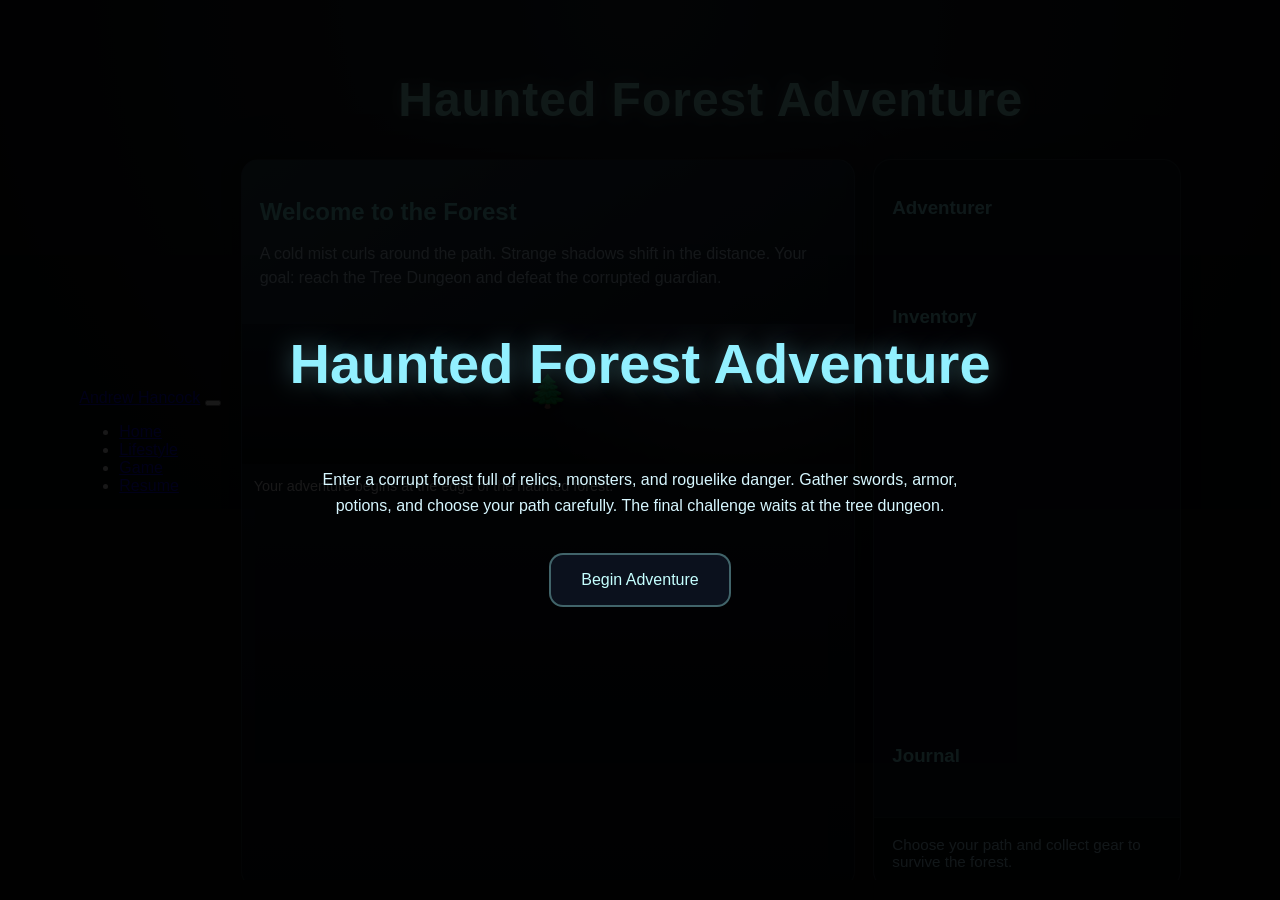
==== game.html @ a0ce8744 "Add files via upload" ====
<!DOCTYPE html>
<html lang="en">
<head>
    <meta charset="UTF-8">
    <meta name="viewport" content="width=device-width, initial-scale=1.0">
    <title>Haunted Forest Adventure</title>
    <style>
        html, body {
            height: 100%;
            margin: 0;
            padding: 0;
            overflow: hidden;
        }

        * {
            box-sizing: border-box;
        }

        body {
            background: radial-gradient(circle at top, #1b2735 0%, #090a0f 60%);
            color: #f0f0f5;
            font-family: 'Segoe UI', Tahoma, Geneva, Verdana, sans-serif;
            display: flex;
            justify-content: center;
            align-items: center;
            padding: 20px;
        }

        .container {
            width: 100%;
            max-width: 980px;
            height: 100%;
            max-height: 100%;
            padding: 20px;
            overflow: hidden;
        }

        .title {
            text-align: center;
            margin-bottom: 15px;
        }

        .title h1 {
            font-size: 3rem;
            letter-spacing: 1px;
            color: #a6fffa;
            text-shadow: 0 0 16px rgba(166, 255, 250, 0.4);
        }

        .game-board {
            display: grid;
            grid-template-columns: 3fr 1.5fr;
            gap: 18px;
            align-items: stretch;
            height: calc(100% - 90px);
        }

        .scene,
        .panel {
            background: rgba(15, 18, 32, 0.92);
            border: 1px solid rgba(166, 255, 250, 0.15);
            border-radius: 18px;
            box-shadow: 0 0 40px rgba(0, 0, 0, 0.35);
            overflow: hidden;
        }

        .scene {
            display: flex;
            flex-direction: column;
            height: 100%;
        }

        .scene-header {
            background: linear-gradient(135deg, rgba(166,255,250,0.16), rgba(0,0,0,0.1));
            padding: 18px;
        }

        .scene-header h2 {
            margin-bottom: 6px;
            color: #84ffff;
        }

        .scene-header p {
            line-height: 1.5;
            color: #cde8ff;
        }

        .visual {
            background: radial-gradient(circle at 80% 20%, rgba(255,255,255,0.1), transparent 40%),
                        linear-gradient(180deg, rgba(20, 34, 58, 0.98), rgba(6, 8, 12, 0.9));
            flex: 0 0 140px;
            position: relative;
            padding: 12px;
            color: #fff;
            display: grid;
            place-items: center;
            font-size: 2rem;
            text-shadow: 0 0 12px rgba(0, 0, 0, 0.75);
            font-family: 'Courier New', monospace;
            overflow: hidden;
        }

        .visual::before {
            content: '';
            position: absolute;
            inset: 0;
            background: url('data:image/svg+xml,%3Csvg xmlns="http://www.w3.org/2000/svg" width="400" height="400" viewBox="0 0 400 400"%3E%3Cpath fill="none" stroke="rgba(166,255,250,0.08)" stroke-width="1" d="M0 200c100-80 200 80 400 0"/%3E%3C/svg%3E') center/contain no-repeat;
            opacity: 0.25;
        }

        .visual-content {
            position: relative;
            z-index: 2;
            text-align: center;
            line-height: 1.2;
            white-space: pre-wrap;
            word-wrap: break-word;
        }

        .description {
            padding: 12px;
            line-height: 1.5;
            font-size: 0.9rem;
            flex: 0 0 auto;
            max-height: 70px;
            overflow-y: auto;
        }

        .actions {
            display: grid;
            gap: 10px;
            padding: 12px;
            flex: 1;
            overflow-y: auto;
            min-height: 0;
        }

        .action-button,
        .menu-button,
        .replay-button {
            width: 100%;
            padding: 14px 18px;
            border: 1px solid rgba(166,255,250,0.25);
            border-radius: 12px;
            background: rgba(13, 15, 20, 0.88);
            color: #a9ffff;
            cursor: pointer;
            font-size: 1rem;
            transition: transform 0.2s ease, background 0.2s ease, box-shadow 0.2s ease;
            text-align: left;
        }

        .action-button:hover,
        .menu-button:hover,
        .replay-button:hover {
            transform: translateY(-1px);
            background: rgba(24, 39, 62, 0.98);
            box-shadow: 0 0 20px rgba(166, 255, 250, 0.2);
        }

        .action-button:disabled {
            opacity: 0.45;
            cursor: not-allowed;
        }

        .panel {
            display: grid;
            grid-template-rows: auto 1fr auto;
            height: 100%;
        }

        .status,
        .log,
        .inventory {
            padding: 18px;
            overflow: auto;
        }

        .status h3,
        .log h3,
        .inventory h3 {
            margin-bottom: 12px;
            color: #8ff7ff;
        }

        .status-list,
        .inventory-list,
        .log-list {
            list-style: none;
            display: grid;
            gap: 10px;
        }

        .status-list li,
        .inventory-list li,
        .log-list li {
            padding: 14px;
            border: 1px solid rgba(166,255,250,0.12);
            border-radius: 12px;
            background: rgba(7, 10, 16, 0.72);
            line-height: 1.4;
            font-size: 0.95rem;
        }

        .panel-footer {
            padding: 18px;
            border-top: 1px solid rgba(166,255,250,0.12);
            background: rgba(4, 6, 11, 0.9);
            font-size: 0.95rem;
            color: #b2e9ff;
        }

        .menu {
            position: fixed;
            inset: 0;
            background: rgba(0,0,0,0.9);
            display: flex;
            justify-content: center;
            align-items: center;
            z-index: 1000;
            flex-direction: column;
            gap: 18px;
            padding: 30px;
            text-align: center;
        }

        .menu h1 {
            font-size: 3.5rem;
            color: #92f0ff;
            text-shadow: 0 0 25px rgba(146, 240, 255, 0.35);
        }

        .menu p {
            max-width: 640px;
            color: #d7f7ff;
            line-height: 1.6;
        }

        .menu-buttons {
            display: flex;
            gap: 16px;
            flex-wrap: wrap;
            justify-content: center;
        }

        .difficulty-btn,
        .replay-button {
            padding: 16px 30px;
            border: 2px solid rgba(166,255,250,0.35);
            border-radius: 14px;
            background: rgba(12, 18, 31, 0.96);
            color: #c5ffff;
            font-size: 1rem;
            cursor: pointer;
            transition: transform 0.2s ease, background 0.2s ease;
        }

        .difficulty-btn:hover,
        .replay-button:hover {
            transform: translateY(-2px);
            background: rgba(26, 58, 87, 0.96);
        }

        .hidden {
            display: none !important;
        }

        .screen-forest {
            background: linear-gradient(180deg, rgba(22, 35, 58, 0.95), rgba(5, 8, 16, 1));
        }

        .screen-path {
            background: linear-gradient(180deg, rgba(30, 44, 70, 0.95), rgba(8, 11, 18, 1));
        }

        .screen-boss {
            background: linear-gradient(180deg, rgba(75, 12, 14, 0.95), rgba(16, 7, 12, 1));
        }

        .screen-combat {
            background: linear-gradient(180deg, rgba(52, 12, 67, 0.95), rgba(8, 5, 17, 1));
        }

        .log-list {
            max-height: 220px;
            overflow-y: auto;
        }

        .log-list li span {
            color: #a3f7bc;
            font-weight: 700;
        }

        @media (max-width: 950px) {
            .game-board {
                grid-template-columns: 1fr;
            }
            .panel {
                margin-top: 16px;
            }
        }
    </style>
</head>
<body>
    <nav class="navbar navbar-expand-lg navbar-dark bg-dark">
        <div class="container-fluid">
            <a class="navbar-brand" href="Home.html">Andrew Hancock</a>
            <button class="navbar-toggler" type="button" data-bs-toggle="collapse" data-bs-target="#navbarNav" aria-controls="navbarNav" aria-expanded="false" aria-label="Toggle navigation">
                <span class="navbar-toggler-icon"></span>
            </button>
            <div class="collapse navbar-collapse" id="navbarNav">
                <ul class="navbar-nav ms-auto">
                    <li class="nav-item"><a class="nav-link" href="Home.html">Home</a></li>
                    <li class="nav-item"><a class="nav-link" href="Hobby.html">Lifestyle</a></li>
                    <li class="nav-item"><a class="nav-link active" aria-current="page" href="game.html">Game</a></li>
                    <li class="nav-item"><a class="nav-link" href="Resume.html">Resume</a></li>
                </ul>
            </div>
        </div>
    </nav>
    <div class="container">
        <div class="title">
            <h1>Haunted Forest Adventure</h1>
        </div>

        <div class="game-board">
            <div class="scene screen-forest" id="scene">
                <div class="scene-header">
                    <h2 id="scene-title">Welcome to the Forest</h2>
                    <p id="scene-description">A cold mist curls around the path. Strange shadows shift in the distance. Your goal: reach the Tree Dungeon and defeat the corrupted guardian.</p>
                </div>
                <div class="visual" id="visual">
                    <div class="visual-content" id="visual-content">🌲</div>
                </div>
                <div class="description" id="scene-text">Your adventure begins at the edge of the haunted forest.</div>
                <div class="actions" id="action-buttons"></div>
            </div>

            <div class="panel">
                <div class="status">
                    <h3>Adventurer</h3>
                    <ul class="status-list" id="status-list"></ul>
                </div>
                <div class="inventory">
                    <h3>Inventory</h3>
                    <ul class="inventory-list" id="inventory-list"></ul>
                </div>
                <div class="log">
                    <h3>Journal</h3>
                    <ul class="log-list" id="log-list"></ul>
                </div>
                <div class="panel-footer" id="panel-footer">Choose your path and collect gear to survive the forest.</div>
            </div>
        </div>
    </div>

    <div id="menu" class="menu">
        <h1>Haunted Forest Adventure</h1>
        <p>Enter a corrupt forest full of relics, monsters, and roguelike danger. Gather swords, armor, potions, and choose your path carefully. The final challenge waits at the tree dungeon.</p>
        <div class="menu-buttons">
            <button class="replay-button" onclick="startAdventure()">Begin Adventure</button>
        </div>
    </div>

    <div id="winScreen" class="menu hidden">
        <h1>VICTORY</h1>
        <p id="win-text"></p>
        <button class="replay-button" onclick="restartGame()">Play Again</button>
    </div>

    <div id="loseScreen" class="menu hidden">
        <h1>DEFEAT</h1>
        <p id="lose-text"></p>
        <button class="replay-button" onclick="restartGame()">Try Again</button>
    </div>

    <script>
        const sceneTitle = document.getElementById('scene-title');
        const sceneDesc = document.getElementById('scene-description');
        const sceneText = document.getElementById('scene-text');
        const visualContent = document.getElementById('visual-content');
        const scene = document.getElementById('scene');
        const actionButtons = document.getElementById('action-buttons');
        const statusList = document.getElementById('status-list');
        const inventoryList = document.getElementById('inventory-list');
        const logList = document.getElementById('log-list');
        const panelFooter = document.getElementById('panel-footer');
        const menu = document.getElementById('menu');
        const winScreen = document.getElementById('winScreen');
        const loseScreen = document.getElementById('loseScreen');
        const winText = document.getElementById('win-text');
        const loseText = document.getElementById('lose-text');

        let gameState = 'menu';
        let difficulty = 'normal';
        let turnCount = 0;
        let score = 0;
        let stageProgress = 0;
        let playerX = 0;
        let playerY = 0;
        let investigationsLeft = 0;
        const progressThresholds = [2, 3, Infinity];

        const player = {
            name: 'Warden',
            health: 35,
            maxHealth: 35,
            attack: 6,
            defense: 2,
            gold: 0,
            potionCount: 2,
            weapon: { name: 'Rusty Sword', attack: 2 },
            armor: { name: 'Torn Cloak', defense: 1 },
            relic: null,
            inventory: []
        };

        const stages = [
            { id: 'forest', title: 'Forest Edge', description: 'The haunted forest looms ahead. Fallen trees and glowing eyes watch you. Choose your first path.', icon: '🌲', style: 'screen-forest' },
            { id: 'path', title: 'Twisted Trail', description: 'A narrow trail twists through rotten roots. You can search for gear, avoid danger, or push deeper.', icon: '🪓', style: 'screen-path' },
            { id: 'dungeon', title: 'Tree Dungeon', description: 'An ancient tree dungeon pulses with corruption at its heart. A terrible boss waits beyond the root gate.', icon: '🌳', style: 'screen-boss' }
        ];

        const enemies = {
            wandering: {
                name: 'Wraith',
                health: 18,
                attack: 5,
                defense: 1,
                icon: '👻',
                moves: [
                    { name: 'Ethereal Clutch', damageModifier: 0, text: 'it reaches through your mind with chilling fingers.' },
                    { name: 'Spectral Slash', damageModifier: 2, text: 'a blade of shadow slashes at you.' },
                    { name: 'Haunting Wail', damageModifier: 1, text: 'a piercing cry rattles your bones.' }
                ]
            },
            stalker: {
                name: 'Corrupt Wolf',
                health: 22,
                attack: 6,
                defense: 2,
                icon: '🐺',
                moves: [
                    { name: 'Pouncing Dash', damageModifier: 1, text: 'it lunges with savage speed.' },
                    { name: 'Savage Bite', damageModifier: 2, text: 'its teeth tear at your flesh.' },
                    { name: 'Wolf Howl', damageModifier: 0, text: 'it howls and prepares a strike.' }
                ]
            },
            guardian: {
                name: 'Root Guardian',
                health: 45,
                attack: 9,
                defense: 4,
                icon: '🌿',
                moves: [
                    { name: 'Root Slam', damageModifier: 3, text: 'massive roots smash the earth.' },
                    { name: 'Vine Lash', damageModifier: 2, text: 'vines whip around you.' },
                    { name: 'Spore Burst', damageModifier: 1, text: 'toxic spores cloud the air.' }
                ]
            },
            boss: {
                name: 'Tree Lord',
                health: 70,
                attack: 12,
                defense: 5,
                icon: '🌳',
                moves: [
                    { name: 'Twisting Roots', damageModifier: 4, text: 'root tendrils crush your shield.' },
                    { name: 'Corrupt Roar', damageModifier: 2, text: 'a terrifying roar shakes your resolve.' },
                    { name: 'Nightmare Grasp', damageModifier: 3, text: 'corruption claws at your soul.' },
                    { name: 'Life Drain', damageModifier: 0, effect: 'heal', text: 'it draws energy back into its roots.' }
                ]
            }
        };

        const lootItems = [
            { type: 'weapon', name: 'Iron Sword', attack: 4, rarity: 'common' },
            { type: 'weapon', name: 'Silver Blade', attack: 6, rarity: 'rare' },
            { type: 'armor', name: 'Leather Vest', defense: 3, rarity: 'common' },
            { type: 'armor', name: 'Enchanted Guard', defense: 5, rarity: 'rare' },
            { type: 'potion', name: 'Healing Potion', heal: 14, rarity: 'common' },
            { type: 'relic', name: 'Forest Charm', effect: 'Gain +1 attack each stage', rarity: 'rare' }
        ];

        const difficultyModifiers = {
            easy: { healthBonus: 10, enemyScale: 0.85, startPotions: 4, relicChance: 0.2 },
            normal: { healthBonus: 0, enemyScale: 1, startPotions: 3, relicChance: 0.15 },
            hard: { healthBonus: -5, enemyScale: 1.2, startPotions: 2, relicChance: 0.1 }
        };

        function startAdventure() {
            difficulty = 'normal';
            gameState = 'playing';
            turnCount = 0;
            score = 0;
            menu.classList.add('hidden');
            winScreen.classList.add('hidden');
            loseScreen.classList.add('hidden');
            resetPlayer();
            log('A new adventure begins...');
            setStage(0);
            render();
        }

        function resetPlayer() {
            const diff = difficultyModifiers[difficulty];
            player.health = 35 + diff.healthBonus;
            player.maxHealth = player.health;
            player.attack = 6;
            player.defense = 2;
            player.gold = 0;
            player.potionCount = diff.startPotions;
            player.weapon = { name: 'Rusty Sword', attack: 2 };
            player.armor = { name: 'Torn Cloak', defense: 1 };
            player.relic = null;
            player.inventory = [];
            if (Math.random() < diff.relicChance) {
                player.relic = { name: 'Warden Sigil', effect: 'Gain +1 attack each time you find a relic.' };
            }
        }

        let currentStage = 0;
        let currentEncounter = null;

        function setStage(index) {
            currentStage = index;
            stageProgress = 0;
            playerX = 0;
            playerY = 0;
            investigationsLeft = 2;
            const stage = stages[index];
            sceneTitle.textContent = stage.title;
            sceneDesc.textContent = stage.description;
            updateVisualForStage(index);
            scene.className = `scene ${stage.style}`;
            sceneText.textContent = '';
            currentEncounter = null;
            renderActions();
            updatePanel('You step into the next zone of the haunted forest.');
        }

        function updateVisualForStage(stageIndex) {
            if (stageIndex === 0) {
                const left = playerX === -1 ? '@' : '·';
                const center = playerX === 0 ? '@' : '·';
                const right = playerX === 1 ? '@' : '·';
                visualContent.textContent = `  ${left}  ${center}  ${right}\n  |  |  |\n  +--+--+\n     |`;
            } else if (stageIndex === 1) {
                const top = playerX === 0 ? '@' : '·';
                const left = playerX === -1 ? '@' : '·';
                const mid = playerX === 0 ? '@' : '·';
                const right = playerX === 1 ? '@' : '·';
                const bottom = playerX === 0 && playerY === 1 ? '@' : '·';
                visualContent.textContent = `   ${top}\n   |\n ${left}-+-${right}\n   |\n   ${bottom}`;
            } else {
                visualContent.textContent = '  [TREE]\n ═══════\n DUNGEON';
            }
        }

        function renderActions() {
            actionButtons.innerHTML = '';
            if (gameState !== 'playing') return;

            if (currentEncounter && currentEncounter.type === 'combat') {
                renderCombatActions();
                return;
            }

            if (currentStage === stages.length - 1 && !currentEncounter) {
                renderDungeonActions();
            } else {
                renderExplorationActions();
            }
        }

        function renderExplorationActions() {
            addAction('Move Deeper', 'Push toward the dungeon.', exploreDeeper);
            addAction('Left Path', `Investigate left route (${investigationsLeft} left).`, () => investigateRoute(-1), investigationsLeft <= 0);
            addAction('Forward Path', `Investigate forward route (${investigationsLeft} left).`, () => investigateRoute(0), investigationsLeft <= 0);
            addAction('Right Path', `Investigate right route (${investigationsLeft} left).`, () => investigateRoute(1), investigationsLeft <= 0);
            addAction('Use Potion', `Heal up (${player.potionCount} left).`, usePotion, player.potionCount <= 0);
            addAction('Review Inventory', 'View your equipment and relics.', showInventory);
        }

        function renderDungeonActions() {
            addAction('Enter Tree Dungeon', 'Face the corrupted guardian.', beginBossBattle);
            addAction('Scavenge', `Search for supplies (${investigationsLeft} left).`, investigateRoute, investigationsLeft <= 0);
            addAction('Use Potion', `Heal up (${player.potionCount} left).`, usePotion, player.potionCount <= 0);
            addAction('Review Inventory', 'View your equipment and relics.', showInventory);
        }

        function renderCombatActions() {
            addAction('Attack', 'Basic strike.', () => playerAttack('attack'));
            addAction('Heavy Strike', 'Powerful blow with risk.', () => playerAttack('strong'));
            addAction('Agile Jab', 'Quick hit and offset the enemy balance.', () => playerAttack('quick'));
            addAction('Defend', 'Brace for the next attack.', playerDefend);
            addAction('Use Potion', `Heal up (${player.potionCount} left).`, usePotion, player.potionCount <= 0);
            if (currentEncounter.enemy.name !== 'Tree Lord') {
                addAction('Flee', 'Try to escape the enemy.', attemptEscape);
            }
        }

        function addAction(label, subtitle, callback, disabled = false) {
            const button = document.createElement('button');
            button.className = 'action-button';
            button.disabled = disabled;
            button.innerHTML = `<strong>${label}</strong><br><small>${subtitle}</small>`;
            button.onclick = callback;
            actionButtons.appendChild(button);
        }

        function exploreDeeper() {
            turnCount += 1;
            stageProgress += 1;
            if (Math.random() < 0.65) {
                startEncounter(randomEnemy());
                return;
            }

            if (stageProgress >= progressThresholds[currentStage] && currentStage < stages.length - 1) {
                updatePanel('You push onward and discover a new section of the forest.');
                setStage(currentStage + 1);
                return;
            }

            const reward = findLoot();
            updatePanel(reward);
            renderActions();
        }

        function investigateRoute(direction) {
            if (investigationsLeft <= 0) return;
            investigationsLeft -= 1;
            turnCount += 1;
            playerX = direction;
            updateVisualForStage(currentStage);
            
            if (Math.random() < 0.5) {
                startEncounter(randomEnemy());
            } else {
                const reward = findLoot(true);
                updatePanel(`Following the path... ${reward}`);
                renderActions();
            }
        }

        function showInventory() {
            updatePanel('You open your pack and inspect your weapons, armor, and relics.');
        }

        function randomEnemy() {
            if (currentStage === stages.length - 1) {
                return cloneEnemy(enemies.boss);
            }
            const roll = Math.random();
            if (roll < 0.5) return cloneEnemy(enemies.wandering);
            return cloneEnemy(enemies.stalker);
        }

        function cloneEnemy(template) {
            const scale = difficultyModifiers[difficulty].enemyScale;
            const baseHealth = Math.ceil(template.health * scale + currentStage * 4);
            return {
                ...template,
                health: baseHealth,
                maxHealth: baseHealth,
                attack: Math.max(1, Math.ceil(template.attack * scale + currentStage * 1)),
                defense: Math.max(0, Math.ceil(template.defense * scale))
            };
        }

        function findLoot(better = false) {
            const items = better ? lootItems : lootItems.filter(i => i.rarity !== 'rare' || Math.random() > 0.75);
            const item = items[Math.floor(Math.random() * items.length)];
            if (item.type === 'potion') {
                player.potionCount += 1;
                log(`Found a ${item.name}.`);
                return `A ${item.name} was discovered. Potions +1.`;
            }
            if (item.type === 'weapon') {
                player.inventory.push(item);
                equipBetterWeapon(item);
                log(`Acquired ${item.name}.`);
                return `You found ${item.name}. Attack +${item.attack}.`;
            }
            if (item.type === 'armor') {
                player.inventory.push(item);
                equipBetterArmor(item);
                log(`Acquired ${item.name}.`);
                return `You found ${item.name}. Defense +${item.defense}.`;
            }
            if (item.type === 'relic' && !player.relic) {
                player.relic = item;
                log(`Discovered relic: ${item.name}.`);
                return `You found ${item.name}. ${item.effect}`;
            }
            player.potionCount += 1;
            log('Found a spare potion.');
            return 'You found an extra potion while searching.';
        }

        function equipBetterWeapon(item) {
            if (item.attack > player.weapon.attack) {
                player.weapon = item;
                log(`Equipped ${item.name}.`);
            }
        }

        function equipBetterArmor(item) {
            if (item.defense > player.armor.defense) {
                player.armor = item;
                log(`Equipped ${item.name}.`);
            }
        }

        function startEncounter(enemy) {
            currentEncounter = {
                type: 'combat',
                enemy,
                defendActive: false,
                defendAmount: 0,
                weakenEnemy: 0
            };
            sceneText.textContent = `A ${enemy.name} appears!`;
            scene.className = 'scene screen-combat';
            updateCombatVisual(enemy);
            log(`Encountered ${enemy.name}.`);
            renderActions();
        }

        function updateCombatVisual(enemy) {
            const visuals = {
                'Wraith': '  ~~~~\n ~~~~~\n  ~~~~',
                'Corrupt Wolf': '  <~>\n  /M\\\n  / \\',
                'Root Guardian': '  |||\n /|||\\\n (   )',
                'Tree Lord': '   @\n  <|>\n   |'
            };
            visualContent.textContent = visuals[enemy.name] || enemy.icon;
        }

        function playerAttack(style) {
            const baseAttack = player.attack + player.weapon.attack + (player.relic ? 1 : 0);
            let damage = 0;
            let description = '';

            if (style === 'strong') {
                if (Math.random() < 0.25) {
                    log('Your heavy strike misses as the enemy dodges!');
                    enemyTurn();
                    return;
                }
                damage = Math.max(1, Math.round(baseAttack * 1.5) - currentEncounter.enemy.defense);
                description = `You unleash a heavy strike for ${damage} damage.`;
            } else if (style === 'quick') {
                damage = Math.max(1, Math.round(baseAttack * 0.85) - currentEncounter.enemy.defense);
                currentEncounter.weakenEnemy = 1;
                description = `You jab quickly for ${damage} damage and leave the enemy off balance.`;
            } else {
                damage = Math.max(1, baseAttack - currentEncounter.enemy.defense);
                description = `You attack for ${damage} damage.`;
            }

            currentEncounter.enemy.health -= damage;
            log(description);

            if (currentEncounter.enemy.health <= 0) {
                winEncounter();
                return;
            }
            enemyTurn();
        }

        function playerDefend() {
            currentEncounter.defendActive = true;
            currentEncounter.defendAmount = player.defense + player.armor.defense + 2;
            log('You brace for the next attack.');
            enemyTurn();
        }

        function usePotion() {
            if (player.potionCount <= 0) return;
            const heal = Math.min(player.maxHealth - player.health, 15);
            player.health += heal;
            player.potionCount -= 1;
            log(`Drink potion and recover ${heal} health.`);
            if (currentEncounter && currentEncounter.type === 'combat') {
                enemyTurn();
            }
            render();
        }

        function attemptEscape() {
            if (Math.random() < 0.45) {
                log('You escaped the fight.');
                currentEncounter = null;
                scene.className = `scene ${stages[currentStage].style}`;
                visualContent.textContent = stages[currentStage].icon;
                sceneText.textContent = 'You slip back into the forest path unscathed.';
                renderActions();
            } else {
                log('Failed to escape!');
                enemyTurn();
            }
        }

        function enemyTurn() {
            const enemy = currentEncounter.enemy;
            const move = enemy.moves[Math.floor(Math.random() * enemy.moves.length)];
            let damage = Math.max(0, enemy.attack + (move.damageModifier || 0) - player.armor.defense - player.defense);

            if (currentEncounter.weakenEnemy > 0) {
                damage = Math.max(0, damage - currentEncounter.weakenEnemy);
                currentEncounter.weakenEnemy = 0;
            }

            if (currentEncounter.defendActive) {
                damage = Math.max(0, damage - currentEncounter.defendAmount);
                currentEncounter.defendActive = false;
                currentEncounter.defendAmount = 0;
            }

            if (move.effect === 'heal') {
                const healAmount = 8;
                enemy.health = Math.min(enemy.maxHealth, enemy.health + healAmount);
                log(`${enemy.name} uses ${move.name} and restores ${healAmount} health.`);
                damage = 0;
            }

            if (damage === 0) {
                log(`${enemy.name} uses ${move.name} and ${move.text} The attack deals no damage.`);
            } else {
                player.health -= damage;
                log(`${enemy.name} uses ${move.name} and ${move.text} It deals ${damage} damage.`);
            }

            if (player.health <= 0) {
                endGame(false);
            } else {
                render();
            }
        }

        function winEncounter() {
            const enemy = currentEncounter.enemy;
            const gold = 10 + Math.floor(Math.random() * 8);
            player.gold += gold;
            score += 25;
            log(`Defeated ${enemy.name}. Gained ${gold} gold.`);
            sceneText.textContent = `You defeated ${enemy.name}. You earned ${gold} gold.`;
            currentEncounter = null;
            scene.className = `scene ${stages[currentStage].style}`;
            visualContent.textContent = stages[currentStage].icon;
            if (Math.random() < 0.4) {
                const loot = findLoot();
                sceneText.textContent += ` ${loot}`;
            }
            if (currentStage < stages.length - 1 && Math.random() < 0.25) {
                player.potionCount += 1;
                log('Found a potion on the corpse.');
                sceneText.textContent += ' You picked up a potion.';
            }
            render();
            renderActions();
        }

        function beginBossBattle() {
            startEncounter(cloneEnemy(enemies.boss));
            sceneText.textContent = 'The Tree Lord rises from the roots and charges!';
            scene.className = 'scene screen-boss';
            visualContent.textContent = '🌳';
        }

        function updatePanel(message) {
            sceneText.textContent = message;
            log(message);
            render();
        }

        function render() {
            statusList.innerHTML = '';
            const totalAttack = player.attack + player.weapon.attack + (player.relic ? 1 : 0);
            const totalDefense = player.defense + player.armor.defense;
            const statusItems = [
                `Health: ${player.health}/${player.maxHealth}`,
                `Attack: ${totalAttack} (${player.weapon.name})`,
                `Defense: ${totalDefense} (${player.armor.name})`,
                `Potions: ${player.potionCount}`,
                `Gold: ${player.gold}`,
                `Score: ${score}`,
                `Relic: ${player.relic ? player.relic.name : 'None'}`
            ];
            statusItems.forEach(addStatus);

            inventoryList.innerHTML = '';
            addInventory(`Weapon: ${player.weapon.name}`);
            addInventory(`Armor: ${player.armor.name}`);
            addInventory(`Potions: ${player.potionCount}`);
            if (player.relic) addInventory(`Relic: ${player.relic.name}`);
            player.inventory.filter(i => i.type !== 'potion').forEach(item => addInventory(`${item.name} (${item.type})`));

            panelFooter.textContent = currentEncounter && currentEncounter.type === 'combat'
                ? `${currentEncounter.enemy.name} HP: ${currentEncounter.enemy.health}/${currentEncounter.enemy.maxHealth}`
                : !currentEncounter && currentStage < 2
                ? `Location: [${playerX}] • Explorations left: ${investigationsLeft}`
                : `Stage ${currentStage + 1} of ${stages.length}`;
            renderActions();
        }

        function addStatus(text) {
            const li = document.createElement('li');
            li.textContent = text;
            statusList.appendChild(li);
        }

        function addInventory(text) {
            const li = document.createElement('li');
            li.textContent = text;
            inventoryList.appendChild(li);
        }

        function log(text) {
            const li = document.createElement('li');
            li.innerHTML = `<span>»</span> ${text}`;
            logList.prepend(li);
            if (logList.childElementCount > 8) logList.removeChild(logList.lastChild);
        }

        function endGame(won) {
            gameState = won ? 'win' : 'lose';
            if (won) {
                winText.textContent = `You cleansed the forest and defeated the Tree Lord in ${turnCount} moves. Final gold: ${player.gold}.`;
                winScreen.classList.remove('hidden');
            } else {
                loseText.textContent = `You were consumed by the forest. You lasted ${turnCount} turns.`;
                loseScreen.classList.remove('hidden');
            }
        }

        function restartGame() {
            menu.classList.remove('hidden');
            winScreen.classList.add('hidden');
            loseScreen.classList.add('hidden');
            gameState = 'menu';
            sceneText.textContent = 'Your adventure resets. Enter again to begin once more.';
            currentEncounter = null;
            render();
        }

        document.addEventListener('keydown', event => {
            if (event.key === 'Enter' && gameState === 'menu') {
                startAdventure();
            }
        });
    </script>
    <script src="https://cdn.jsdelivr.net/npm/bootstrap@5.2.3/dist/js/bootstrap.bundle.min.js"></script>
</body>
</html>
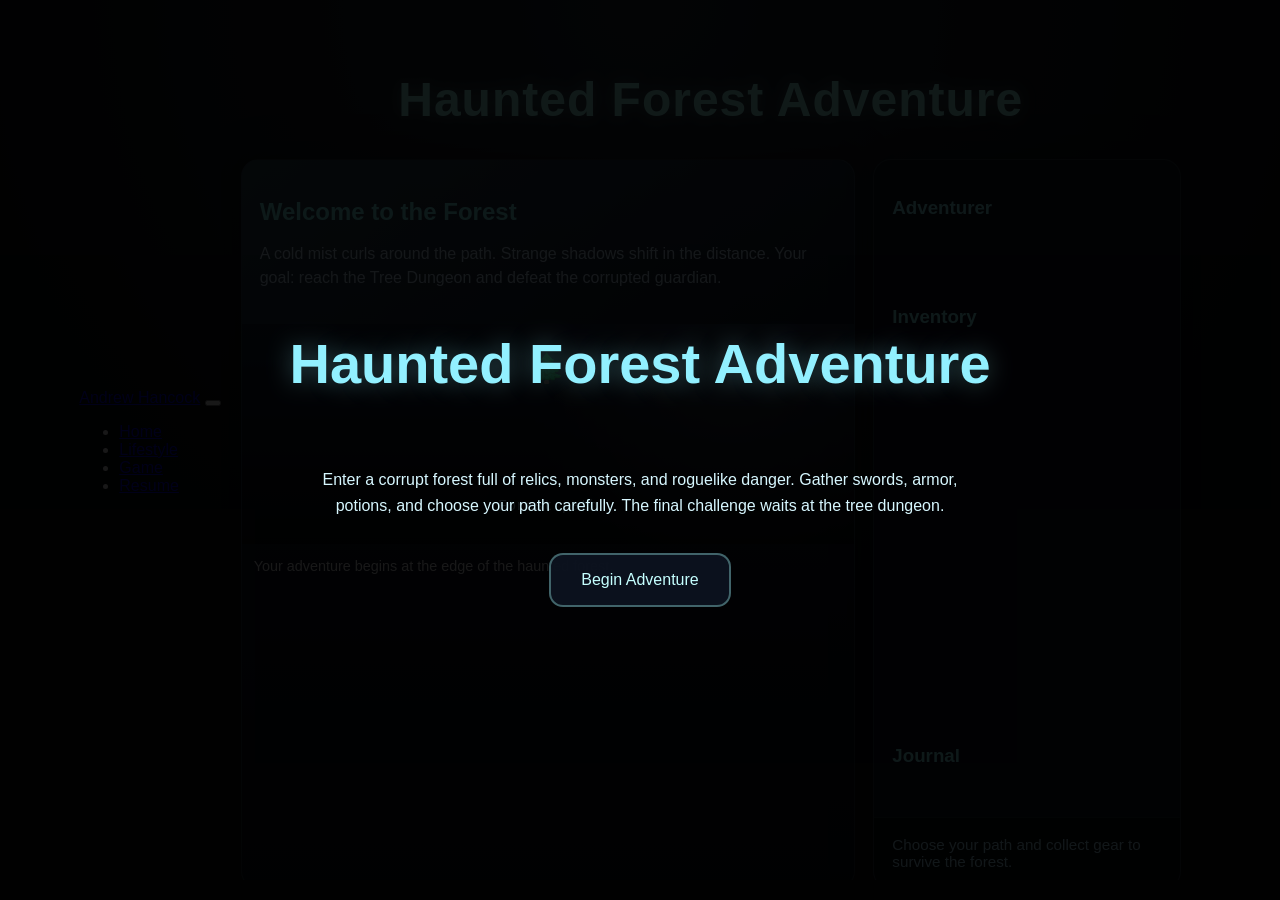
==== commit 423feb45: "Improve game.html visuals with enhanced mini-map and combat display" ====
--- a/game.html
+++ b/game.html
@@ -88,7 +88,8 @@
         .visual {
             background: radial-gradient(circle at 80% 20%, rgba(255,255,255,0.1), transparent 40%),
                         linear-gradient(180deg, rgba(20, 34, 58, 0.98), rgba(6, 8, 12, 0.9));
-            flex: 0 0 140px;
+            flex: 0 0 220px;
+            min-height: 220px;
             position: relative;
             padding: 12px;
             color: #fff;
@@ -112,9 +113,57 @@
             position: relative;
             z-index: 2;
             text-align: center;
-            line-height: 1.2;
-            white-space: pre-wrap;
+            line-height: 1.25;
+            white-space: normal;
             word-wrap: break-word;
+            font-size: 1.8rem;
+            letter-spacing: 0.04em;
+            min-height: 3rem;
+        }
+
+        .map-grid {
+            display: grid;
+            grid-template-columns: repeat(3, minmax(0, 1fr));
+            gap: 10px;
+            width: 100%;
+            max-width: 320px;
+            margin-top: 16px;
+        }
+
+        .map-cell {
+            min-height: 60px;
+            display: flex;
+            align-items: center;
+            justify-content: center;
+            background: rgba(255,255,255,0.06);
+            border: 1px solid rgba(255,255,255,0.1);
+            border-radius: 14px;
+            padding: 10px;
+            font-size: 1.05rem;
+            color: #eaf5ff;
+            box-shadow: inset 0 0 10px rgba(0,0,0,0.15);
+        }
+
+        .map-cell.active {
+            background: rgba(33, 163, 249, 0.18);
+            border-color: rgba(33, 163, 249, 0.4);
+            box-shadow: 0 0 18px rgba(33, 163, 249, 0.18);
+        }
+
+        .map-cell.enemy {
+            background: rgba(255, 90, 123, 0.18);
+            border-color: rgba(255, 90, 123, 0.35);
+        }
+
+        .map-cell.path {
+            background: rgba(119, 97, 217, 0.18);
+        }
+
+        .map-label {
+            margin-top: 12px;
+            font-size: 0.95rem;
+            color: #b7e7ff;
+            opacity: 0.9;
         }
 
         .description {
@@ -304,13 +353,13 @@
 <body>
     <nav class="navbar navbar-expand-lg navbar-dark bg-dark">
         <div class="container-fluid">
-            <a class="navbar-brand" href="Home.html">Andrew Hancock</a>
+            <a class="navbar-brand" href="index.html">Andrew Hancock</a>
             <button class="navbar-toggler" type="button" data-bs-toggle="collapse" data-bs-target="#navbarNav" aria-controls="navbarNav" aria-expanded="false" aria-label="Toggle navigation">
                 <span class="navbar-toggler-icon"></span>
             </button>
             <div class="collapse navbar-collapse" id="navbarNav">
                 <ul class="navbar-nav ms-auto">
-                    <li class="nav-item"><a class="nav-link" href="Home.html">Home</a></li>
+                    <li class="nav-item"><a class="nav-link" href="index.html">Home</a></li>
                     <li class="nav-item"><a class="nav-link" href="Hobby.html">Lifestyle</a></li>
                     <li class="nav-item"><a class="nav-link active" aria-current="page" href="game.html">Game</a></li>
                     <li class="nav-item"><a class="nav-link" href="Resume.html">Resume</a></li>
@@ -331,6 +380,8 @@
                 </div>
                 <div class="visual" id="visual">
                     <div class="visual-content" id="visual-content">🌲</div>
+                    <div class="map-grid" id="map-grid"></div>
+                    <div class="map-label" id="map-label">Forest path</div>
                 </div>
                 <div class="description" id="scene-text">Your adventure begins at the edge of the haunted forest.</div>
                 <div class="actions" id="action-buttons"></div>
@@ -379,6 +430,8 @@
         const sceneDesc = document.getElementById('scene-description');
         const sceneText = document.getElementById('scene-text');
         const visualContent = document.getElementById('visual-content');
+        const mapGrid = document.getElementById('map-grid');
+        const mapLabel = document.getElementById('map-label');
         const scene = document.getElementById('scene');
         const actionButtons = document.getElementById('action-buttons');
         const statusList = document.getElementById('status-list');
@@ -535,26 +588,40 @@
             scene.className = `scene ${stage.style}`;
             sceneText.textContent = '';
             currentEncounter = null;
+            mapGrid.classList.remove('hidden');
             renderActions();
             updatePanel('You step into the next zone of the haunted forest.');
         }
 
         function updateVisualForStage(stageIndex) {
+            mapGrid.classList.remove('hidden');
+            const stage = stages[stageIndex];
+            visualContent.textContent = stage.icon;
+            mapLabel.textContent = stage.title;
+            const cells = [];
+            const isBossStage = stageIndex === stages.length - 1;
+
             if (stageIndex === 0) {
-                const left = playerX === -1 ? '@' : '·';
-                const center = playerX === 0 ? '@' : '·';
-                const right = playerX === 1 ? '@' : '·';
-                visualContent.textContent = `  ${left}  ${center}  ${right}\n  |  |  |\n  +--+--+\n     |`;
+                const labels = ['Left', 'Center', 'Right'];
+                for (let i = 0; i < 3; i++) {
+                    const active = i - 1 === playerX;
+                    cells.push({ text: labels[i], active, type: active ? 'active' : 'path' });
+                }
             } else if (stageIndex === 1) {
-                const top = playerX === 0 ? '@' : '·';
-                const left = playerX === -1 ? '@' : '·';
-                const mid = playerX === 0 ? '@' : '·';
-                const right = playerX === 1 ? '@' : '·';
-                const bottom = playerX === 0 && playerY === 1 ? '@' : '·';
-                visualContent.textContent = `   ${top}\n   |\n ${left}-+-${right}\n   |\n   ${bottom}`;
+                const labels = ['Ravine', 'Trail', 'Climb'];
+                for (let i = 0; i < 3; i++) {
+                    const active = i - 1 === playerX;
+                    cells.push({ text: labels[i], active, type: active ? 'active' : 'path' });
+                }
             } else {
-                visualContent.textContent = '  [TREE]\n ═══════\n DUNGEON';
-            }
+                cells.push({ text: 'Dungeon Gate', active: true, type: 'active' });
+                cells.push({ text: 'Tree Heart', active: false, type: 'enemy' });
+                cells.push({ text: 'Boss Room', active: false, type: 'enemy' });
+            }
+
+            mapGrid.innerHTML = cells.map(cell => `
+                <div class="map-cell ${cell.type}${cell.active ? ' active' : ''}">${cell.text}</div>
+            `).join('');
         }
 
         function renderActions() {
@@ -723,6 +790,8 @@
             };
             sceneText.textContent = `A ${enemy.name} appears!`;
             scene.className = 'scene screen-combat';
+            mapGrid.classList.add('hidden');
+            mapLabel.textContent = `${enemy.name} Encounter`;
             updateCombatVisual(enemy);
             log(`Encountered ${enemy.name}.`);
             renderActions();
@@ -730,12 +799,13 @@
 
         function updateCombatVisual(enemy) {
             const visuals = {
-                'Wraith': '  ~~~~\n ~~~~~\n  ~~~~',
-                'Corrupt Wolf': '  <~>\n  /M\\\n  / \\',
-                'Root Guardian': '  |||\n /|||\\\n (   )',
-                'Tree Lord': '   @\n  <|>\n   |'
+                'Wraith': '👻',
+                'Corrupt Wolf': '🐺',
+                'Root Guardian': '🌿',
+                'Tree Lord': '🌳'
             };
             visualContent.textContent = visuals[enemy.name] || enemy.icon;
+            mapLabel.textContent = `${enemy.name}`;
         }
 
         function playerAttack(style) {
